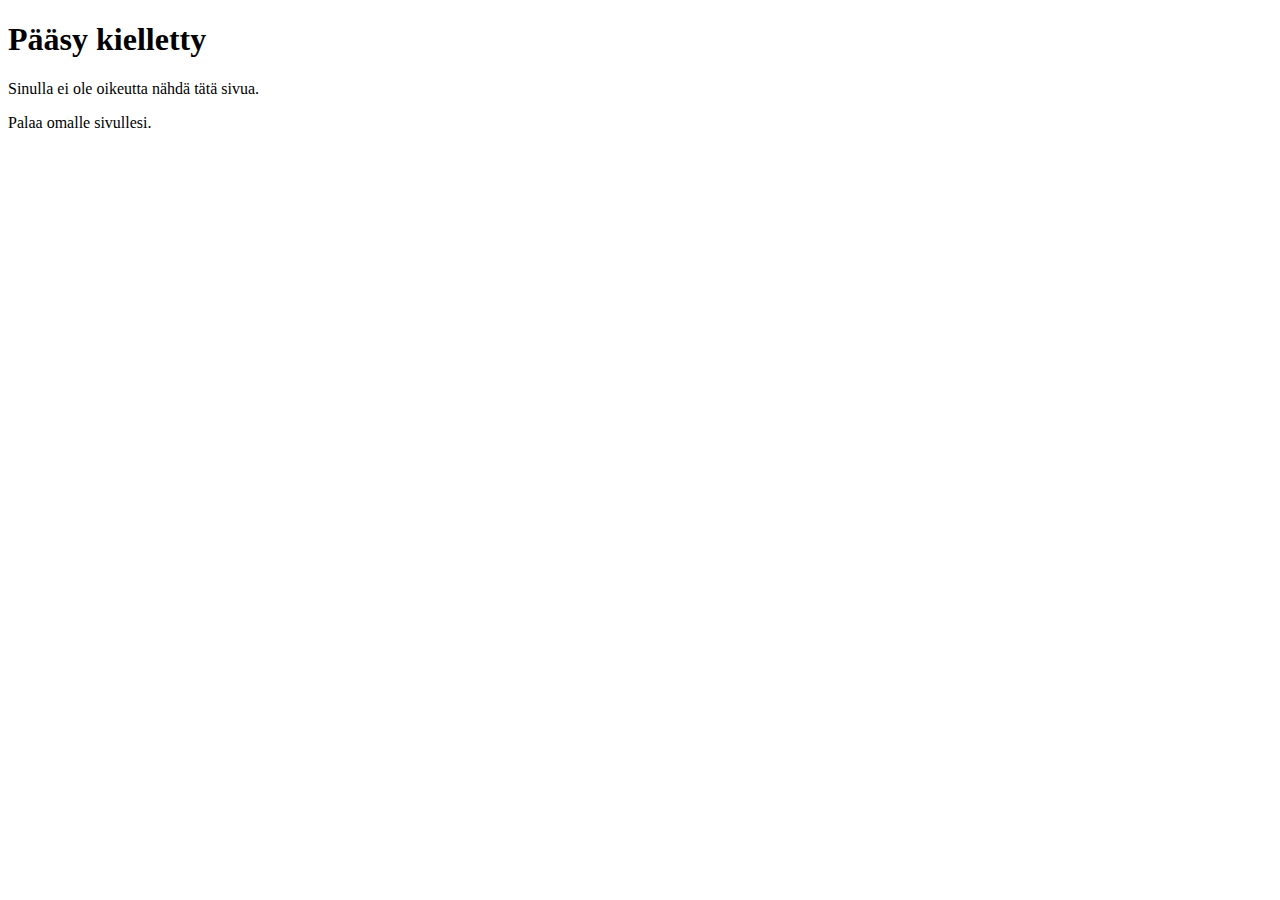
==== src/main/resources/templates/forbidden.html @ 80d50dad "lisätty paljon toiminnallisuuksia" ====
<!DOCTYPE HTML>
<html xmlns="http://www.w3.org/1999/xhtml" xmlns:th="http://www.thymeleaf.org">
    <head>
        <meta charset="UTF-8" />
        <title>Twitter 0.0</title>
    </head>
    <body>

        <h1>Pääsy kielletty</h1>
        <p>Sinulla ei ole oikeutta nähdä tätä sivua.</p>
        <a th:href="@{/{username}(username=${currentUsername})}">Palaa omalle sivullesi.</a>


    </body>
</html>
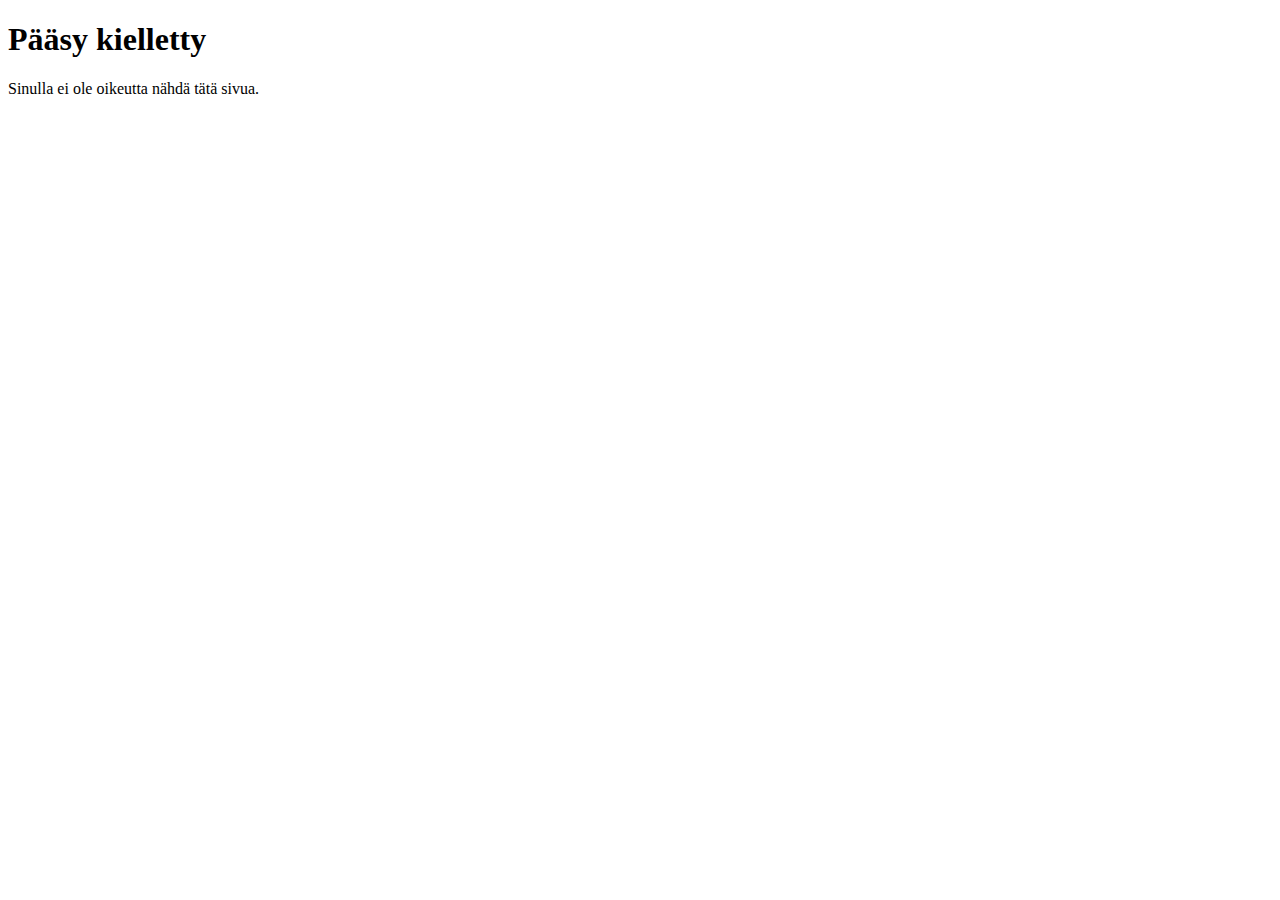
==== commit 71b6534f: "rekisteröitymistä ja kirjautumista muutettu" ====
--- a/src/main/resources/templates/forbidden.html
+++ b/src/main/resources/templates/forbidden.html
@@ -1,15 +1,19 @@
 <!DOCTYPE HTML>
 <html xmlns="http://www.w3.org/1999/xhtml" xmlns:th="http://www.thymeleaf.org">
-    <head>
+    <head th:replace="fragments/layout :: head(title='Pääsy kielletty')">
         <meta charset="UTF-8" />
         <title>Twitter 0.0</title>
     </head>
     <body>
 
-        <h1>Pääsy kielletty</h1>
-        <p>Sinulla ei ole oikeutta nähdä tätä sivua.</p>
-        <a th:href="@{/{username}(username=${currentUsername})}">Palaa omalle sivullesi.</a>
+        <div th:replace="fragments/layout :: header(currentUser=${currentUsername})"></div>
 
+        <div class="container-fluid my-content">
+            <h1>Pääsy kielletty</h1>
+            <p>Sinulla ei ole oikeutta nähdä tätä sivua.</p>
+        </div>
+
+        <div th:replace="fragments/layout :: footer"></div>
 
     </body>
 </html>
